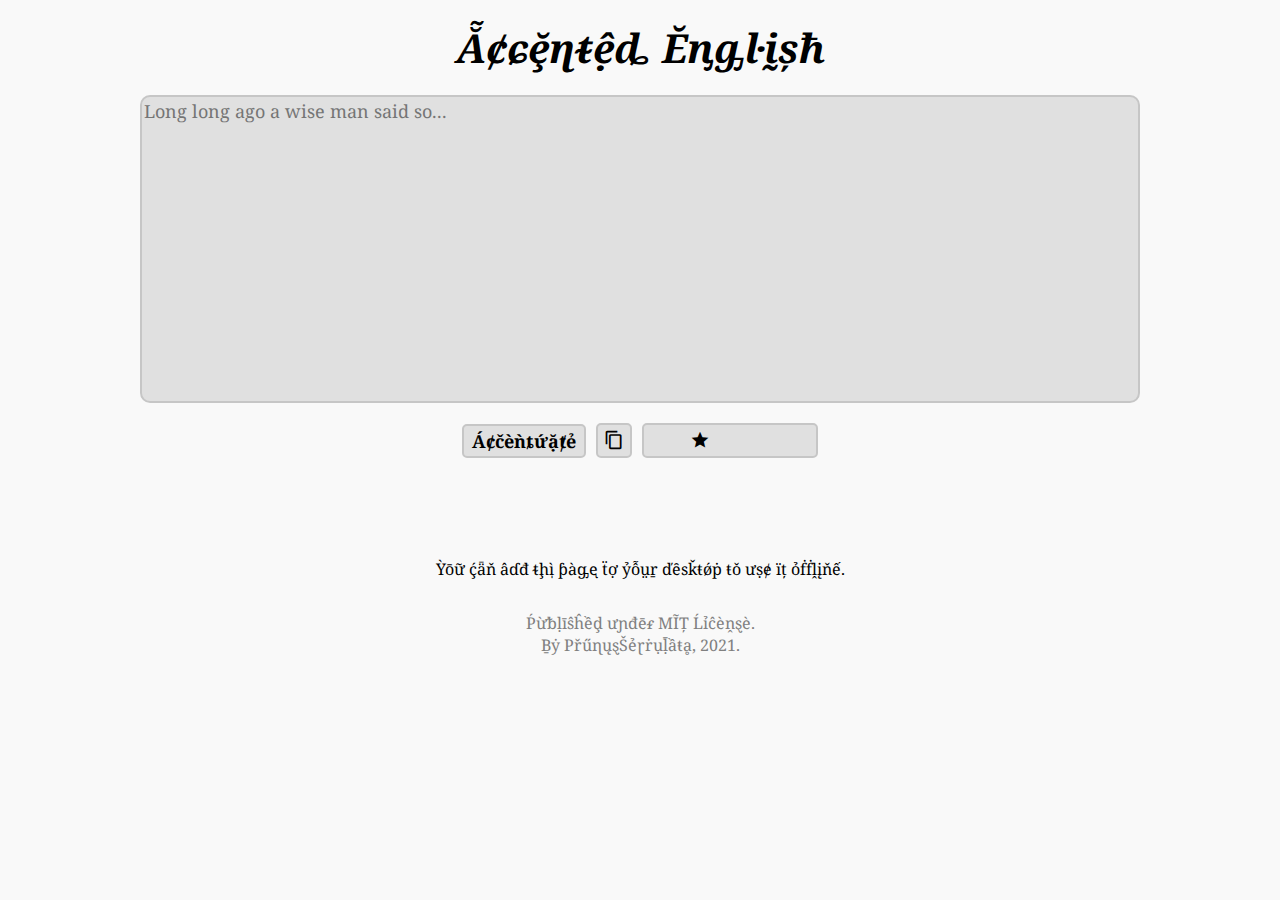
==== accented_english/index.html @ 82201ec5 "add accented english" ====
<!DOCTYPE html>
<html lang="zh-cn">

<head>
    <meta http-equiv="Content-Type" content="text/html; charset=utf-8">
    <meta name="viewport" content="width=device-width, initial-scale=1.0">
    <title>Accented English</title>
    <link rel="preconnect" href="https://fonts.googleapis.com">
    <link rel="preconnect" href="https://fonts.gstatic.com" crossorigin>
    <link rel="stylesheet" href="https://fonts.googleapis.com/css2?family=Noto+Serif+SC&family=Noto+Serif:ital,wght@0,400;0,700;1,400;1,700&display=swap"> 
    <link rel="stylesheet" href="https://fonts.googleapis.com/icon?family=Material+Icons+Outlined">
    <link rel="stylesheet" type="text/css" href="/accented_english/index.css">
    <link rel="apple-touch-icon" sizes="180x180" href="/accented_english/apple-touch-icon.png">
    <link rel="icon" type="image/png" sizes="32x32" href="/accented_english/favicon-32x32.png">
    <link rel="icon" type="image/png" sizes="16x16" href="/accented_english/favicon-16x16.png">
    <link rel="manifest" href="/accented_english/site.webmanifest">
    <script src="/accented_english/index.js"></script>
</head>

<body>
    <noscript>
        <style>
            .main {
                filter: blur(25px);
                -webkit-filter: blur(25px);
            }
        </style>
        <div class="noscript-field">
            <p class="noscript-warn">
                It seems that your browser doesn't support or disabled Javascript.<br>
                Please refresh this page, check your settings or use another browser.
            </p>
        </div>
    </noscript>
    <div class="main">
        <h1 id="header">Accented English</h1>
        <textarea id="textinput" placeholder="Long long ago a wise man said so..." title="Your text here" autocomplete="off" spellcheck="false" class="maininput"></textarea>
        <div class="buttons">
            <button id="accentuate" onclick="accentuateInput()" title="Change your text into Accented English!">Accentuate</button>
            <button onclick="copyText()" title="Copy your text" class="function-button"><span class="material-icons-outlined">content_copy</span></button>
            <button onclick="undo()" title="Turn your text back to normal" class="function-button"><span class="material-icons-outlined">restart_alt</span></button>
        </div>
        <p id="tip" style="margin-top: 80px;">
            You can add this page to your desktop to use it offline.<br>
        </p>
        <p id="footer" class="footer">
            Published under MIT License.<br>
            By PrunusSerrulata, 2021.
        </p>
    </div>
</body>

</html>
---- accented_english/index.css ----
body {
    margin: 0;
    background-color: #f9f9f9;
}

h1 {
    margin: 20px 0;
    margin-left: auto;
    margin-right: auto;
    font-family: 'Noto Serif', serif;
    font-size: 2.5em;
    font-weight: bold;
    font-style: italic;
    color: black;
}

p {
    text-align: center;
    font-family: 'Noto Serif', serif;
    color: black;
}

textarea, input, button {
    border-style: solid;
    border-width: 2px;
}

button {
    padding: 3px 8px;
    border-radius: 5px;
    vertical-align: middle;
    margin: 0 3px;
    font-family: 'Noto Serif', serif;
    font-size: 1.125em;
    font-weight: bold;
    color: black;
    background-color: #e0e0e0;
    border-color: #c6c6c6;
}

.footer {
    color: gray;
}

.noscript-field {
    position: fixed;
    z-index: 1;
    display: table;
    width: 100%;
    height: 100%;
}

.noscript-warn {
    font-family: 'Noto Serif', serif;
    font-size: 1.5em;
    display: table-cell;
    vertical-align: middle;
    color: black;
}

.main {
    display: grid;
    margin: 0 auto;
    width: min(1000px, 80%);
}

.maininput {
    width: auto;
    height: 300px;
    border-radius: 10px;
    resize: none;
    font-family: 'Noto Serif', 'Noto Serif SC', serif;
    font-size: 1.125em;
    color: black;
    background-color: #e0e0e0;
    border-color: #c6c6c6;
}

.buttons {
    display: inline-block;
    margin: 20px auto;
    width: auto;
}

.function-button {
    padding-top: 5px;
    padding-bottom: 1px;
    padding-left: 6px;
    padding-right: 6px;
}

.material-icons-outlined {
    font-size: 20px;
}

@media screen and (prefers-color-scheme: dark) {
    body { background-color: #000000; }
    h1 { color: white; }
    p { color: lightgray; }
    .footer { color: gray; }
    .noscript-warn { color: white; }
    .maininput { color: white; background-color: #22272b; border-color: #505050; }
    button { color: white; background-color: #22272b; border-color: #505050; }
}
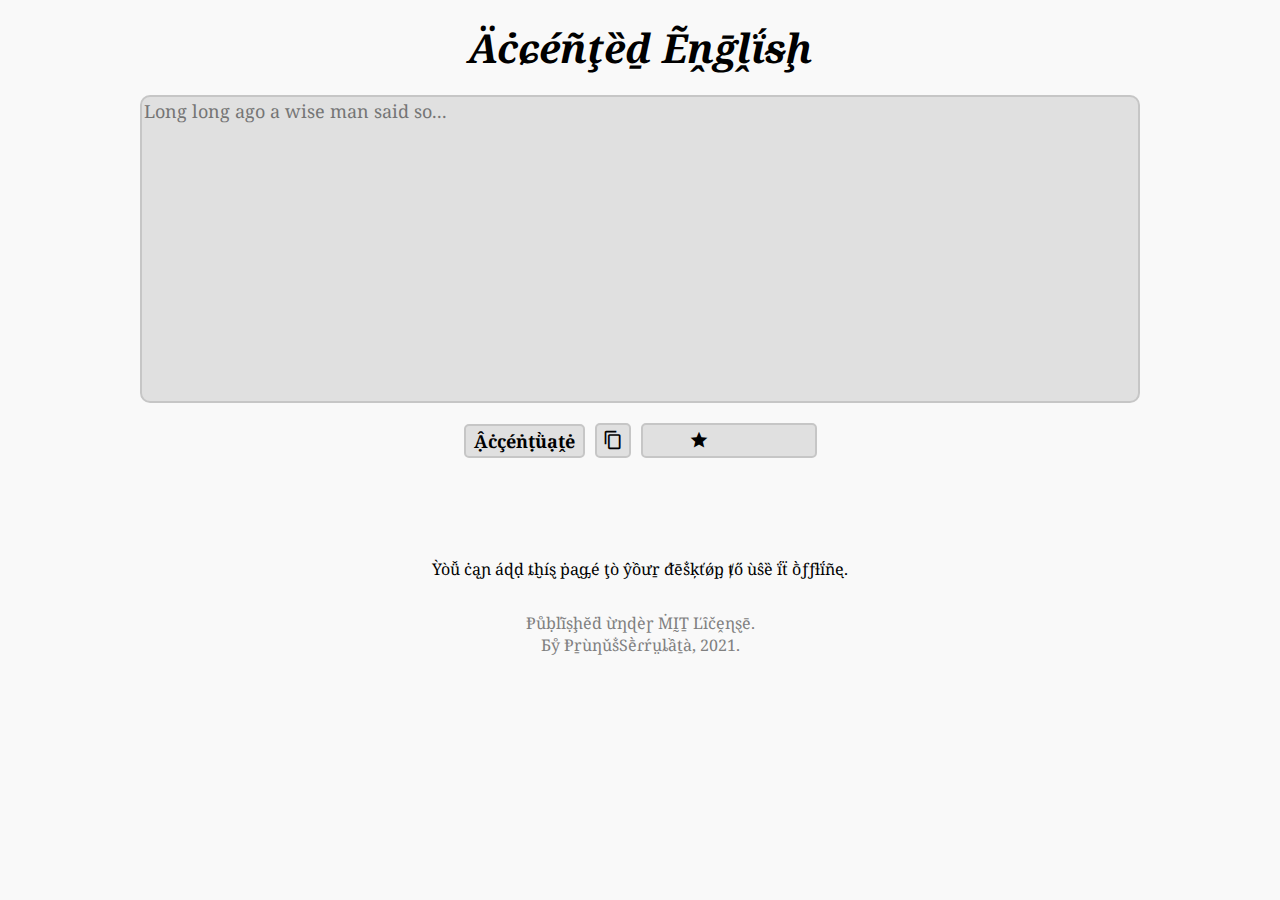
==== commit 9ea9dd23: "change html-lang to en" ====
--- a/accented_english/index.html
+++ b/accented_english/index.html
@@ -1,5 +1,5 @@
 <!DOCTYPE html>
-<html lang="zh-cn">
+<html lang="en">
 
 <head>
     <meta http-equiv="Content-Type" content="text/html; charset=utf-8">
